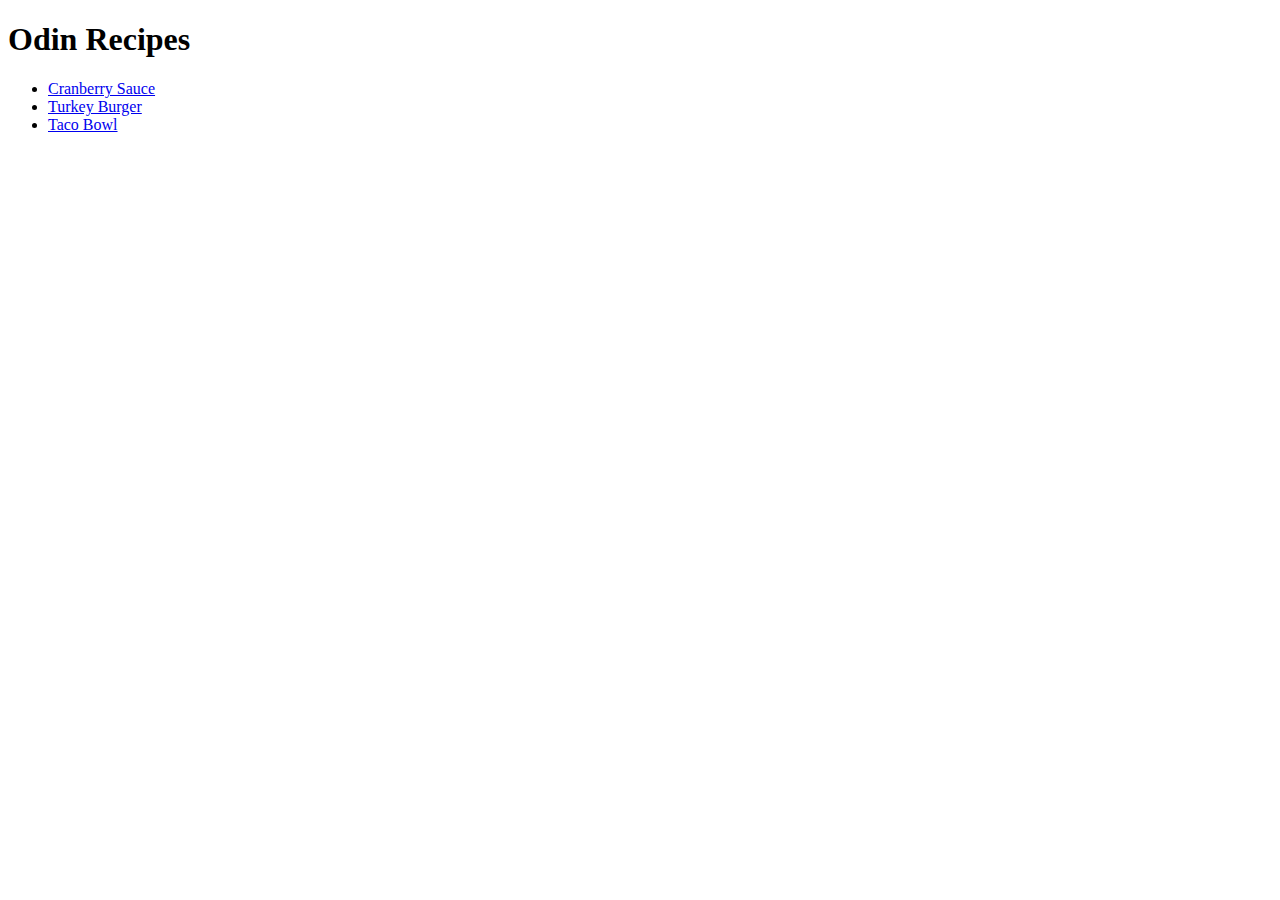
==== index.html @ 3645cf2d "Added index and recipe pages" ====
<!DOCTYPE html>
<html lang="en" dir="ltr">
  <head>
    <meta charset="utf-8">
    <title>Recipes</title>
  </head>
  <body>
      <h1>Odin Recipes</h1>
      <ul>
          <li><a href="cranberry-sauce.html">Cranberry Sauce</a></li>
          <li><a href="turkey-burger.html">Turkey Burger</a></li>
          <li><a href="taco-bowl.html">Taco Bowl</a></li>
      </ul>
  </body>
</html>
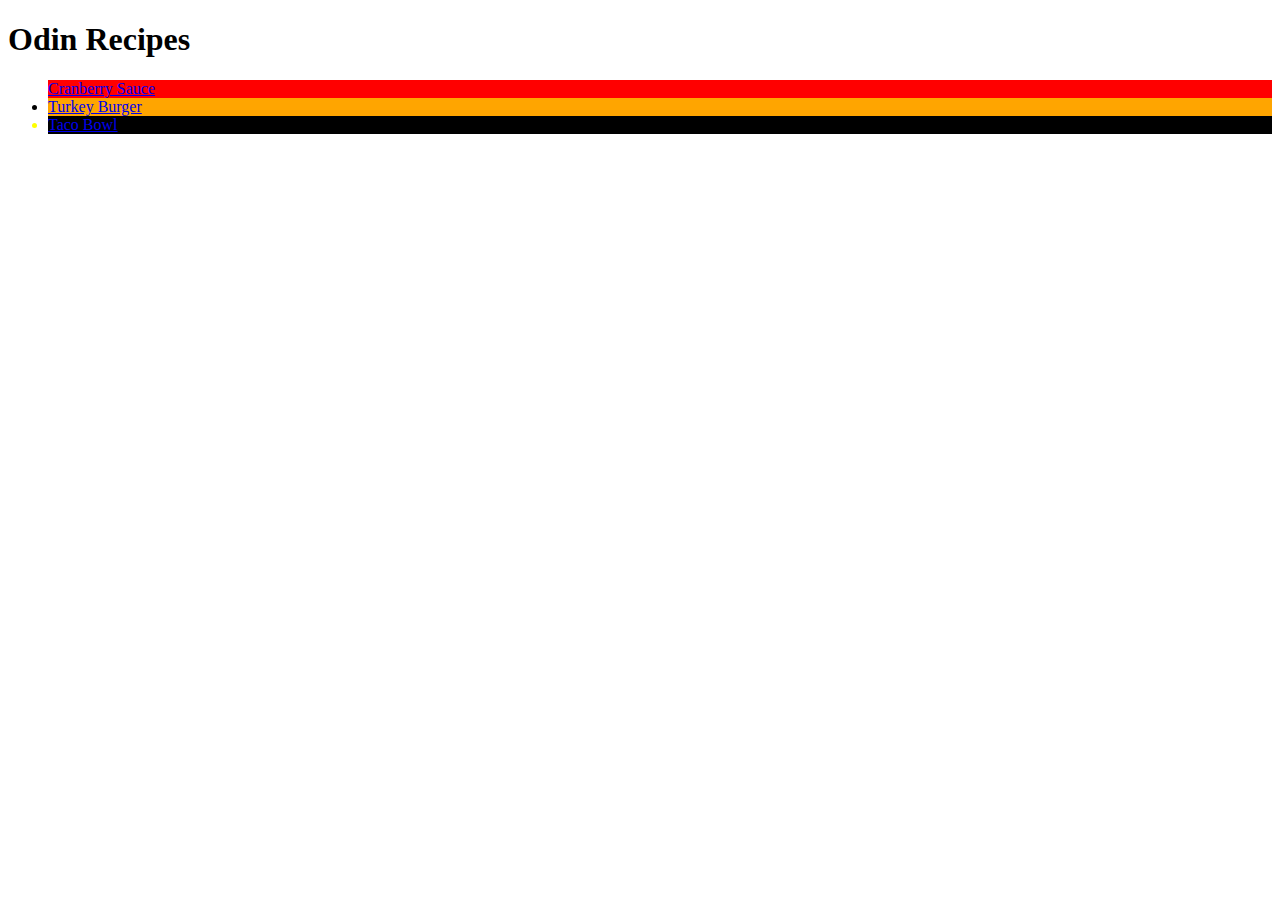
==== commit 76c5aebc: "Added css style sheet and styles for index and recipe pages" ====
--- a/index.html
+++ b/index.html
@@ -3,13 +3,14 @@
   <head>
     <meta charset="utf-8">
     <title>Recipes</title>
+    <link rel="stylesheet" href="style.css">
   </head>
   <body>
       <h1>Odin Recipes</h1>
       <ul>
-          <li><a href="cranberry-sauce.html">Cranberry Sauce</a></li>
-          <li><a href="turkey-burger.html">Turkey Burger</a></li>
-          <li><a href="taco-bowl.html">Taco Bowl</a></li>
+          <li class="cranberry"><a href="cranberry-sauce.html">Cranberry Sauce</a></li>
+          <li class="turkey"><a href="turkey-burger.html">Turkey Burger</a></li>
+          <li class="taco"><a href="taco-bowl.html">Taco Bowl</a></li>
       </ul>
   </body>
 </html>
--- a/style.css
+++ b/style.css
@@ -0,0 +1,26 @@
+* {
+  font-family: "times new roman", georgia, serif;
+}
+
+h1 {
+    font-weight: bold;
+}
+
+h3 {
+    font-weight: bold;
+}
+
+.cranberry {
+  background-color: red;
+  color: white;
+}
+
+.taco {
+    background-color: black;
+    color: yellow;
+}
+
+.turkey {
+    background-color: orange;
+    color: black;
+}
